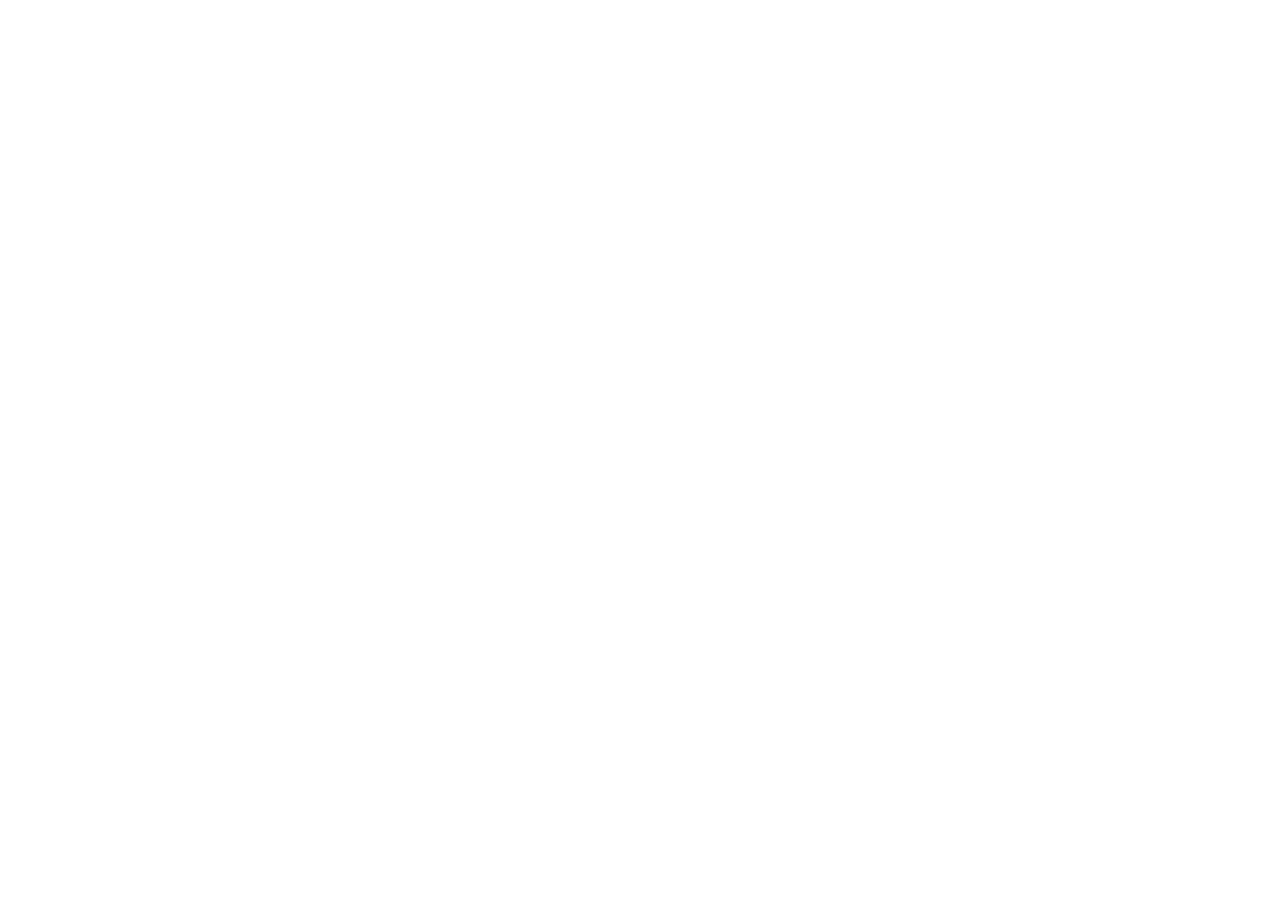
==== admin/index.html @ b1583049 "init" ====
<html lang="en">
<head>
    <meta charset="UTF-8">
    <meta name="viewport" content="width=device-width, initial-scale=1.0">
    <title>Document</title>
    <link rel="stylesheet" href="css/style.css">
</head>
<body>
    <script src="js/manage-posts.js"></script>
</body>
</html>
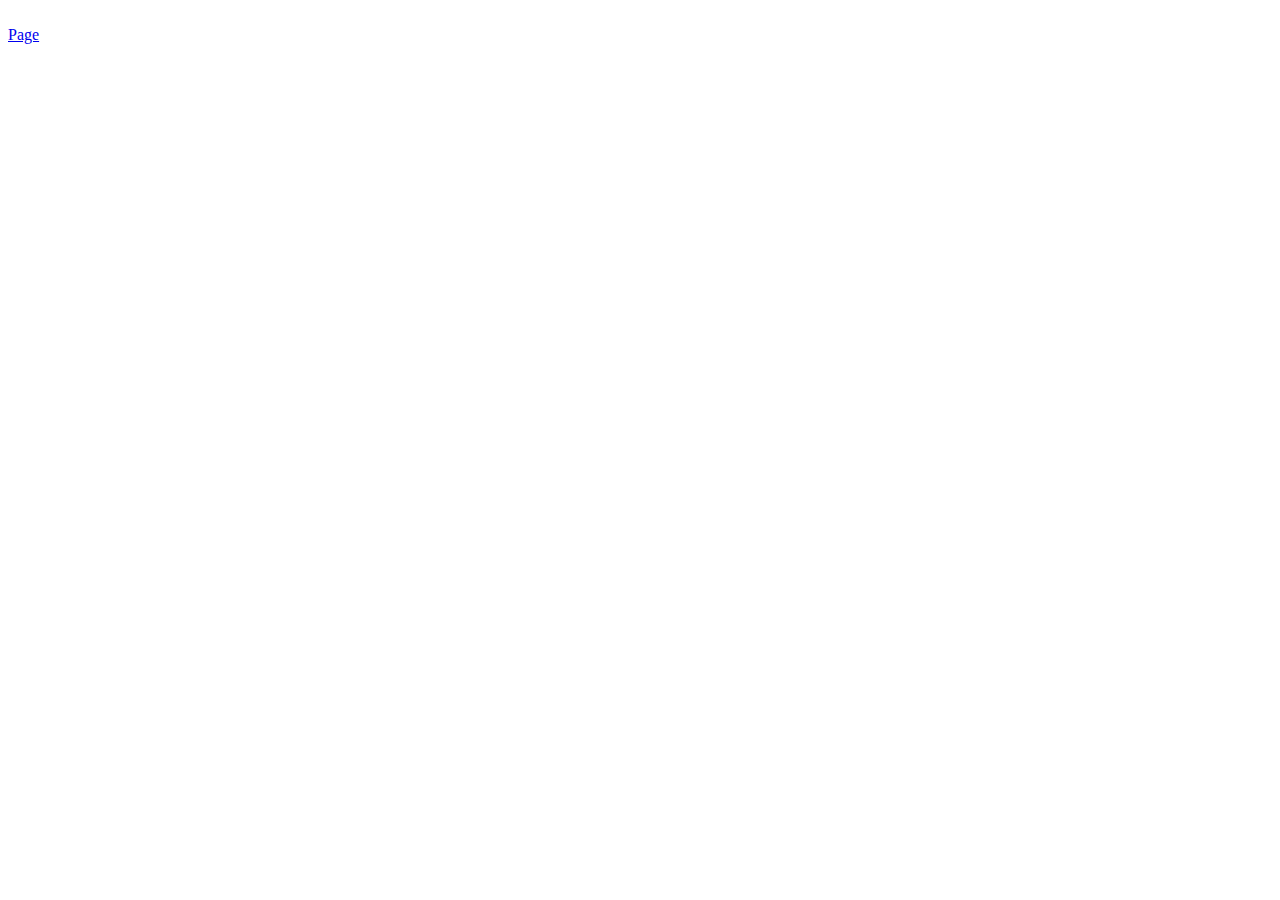
==== commit 585c9c2e: "Added a link to blog page" ====
--- a/admin/index.html
+++ b/admin/index.html
@@ -1,11 +1,16 @@
 <html lang="en">
+
 <head>
     <meta charset="UTF-8">
     <meta name="viewport" content="width=device-width, initial-scale=1.0">
     <title>Document</title>
     <link rel="stylesheet" href="css/style.css">
 </head>
+
 <body>
+
+    <a href="index.html" id="linkToBlogPage">Blog Page</a>
     <script src="js/manage-posts.js"></script>
 </body>
+
 </html>--- a/admin/css/style.css
+++ b/admin/css/style.css
@@ -0,0 +1,9 @@
+#linkToBlogPage {
+    margin-left: 83rem;
+
+}
+
+#linkToBlogPage :visited {
+    color: purple;
+    text-decoration: none;
+}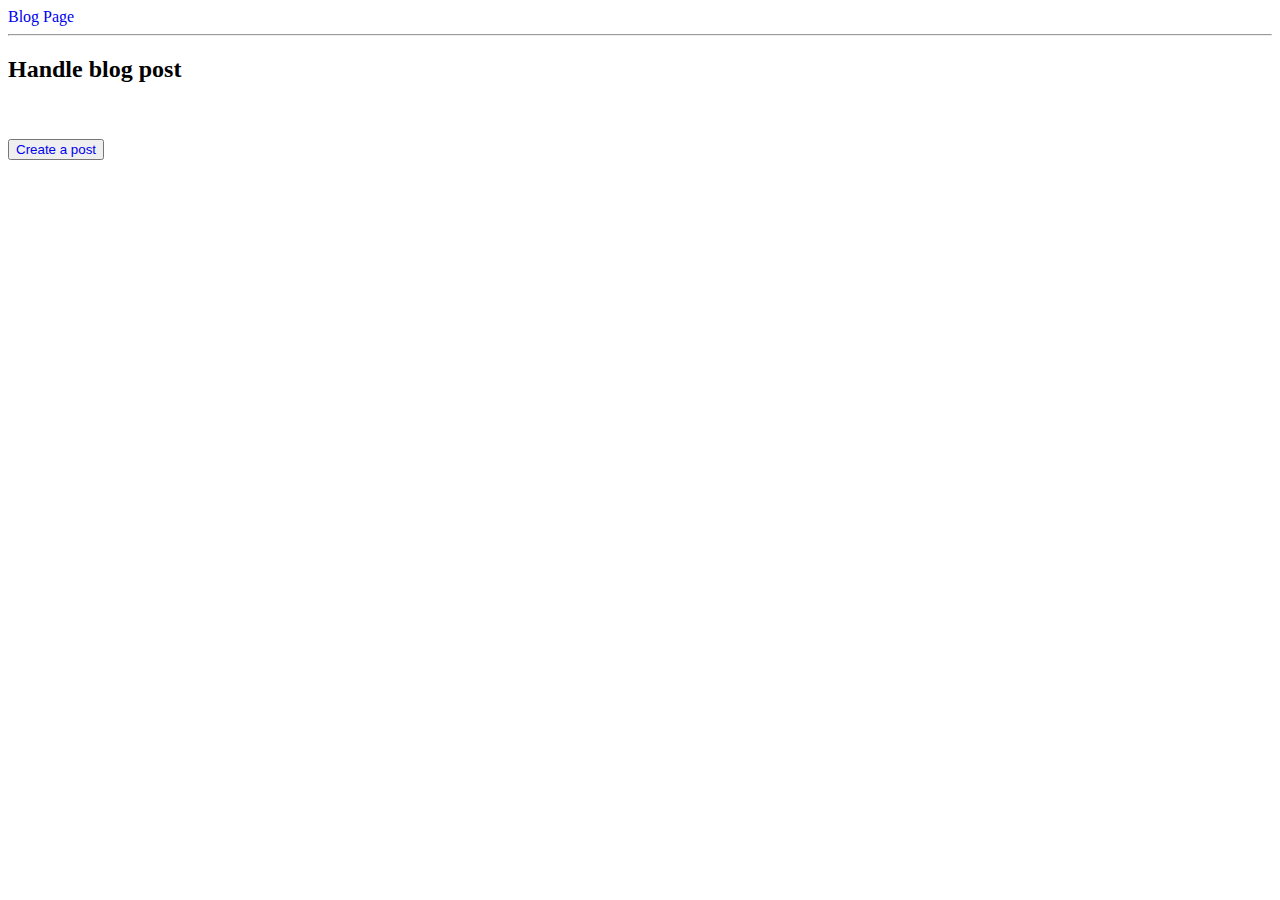
==== commit b3e4f6ba: "Added button to create a post" ====
--- a/admin/index.html
+++ b/admin/index.html
@@ -10,6 +10,12 @@
 <body>
 
     <a href="index.html" id="linkToBlogPage">Blog Page</a>
+    <hr>
+    <h2>Handle blog post</h2><br><br>
+    <button>
+        <a href="/admin/create-post.html " id="buttonToCreatePost">Create a post</a>
+    </button>
+
     <script src="js/manage-posts.js"></script>
 </body>
 
--- a/admin/css/style.css
+++ b/admin/css/style.css
@@ -1,9 +1,14 @@
-#linkToBlogPage {
-    margin-left: 83rem;
+#linkToBlogPage,
+#buttonToCreatePost {
 
+    text-decoration: none;
 }
 
 #linkToBlogPage :visited {
     color: purple;
-    text-decoration: none;
+
+}
+
+#buttonToCreatePost {
+    width: fit-content;
 }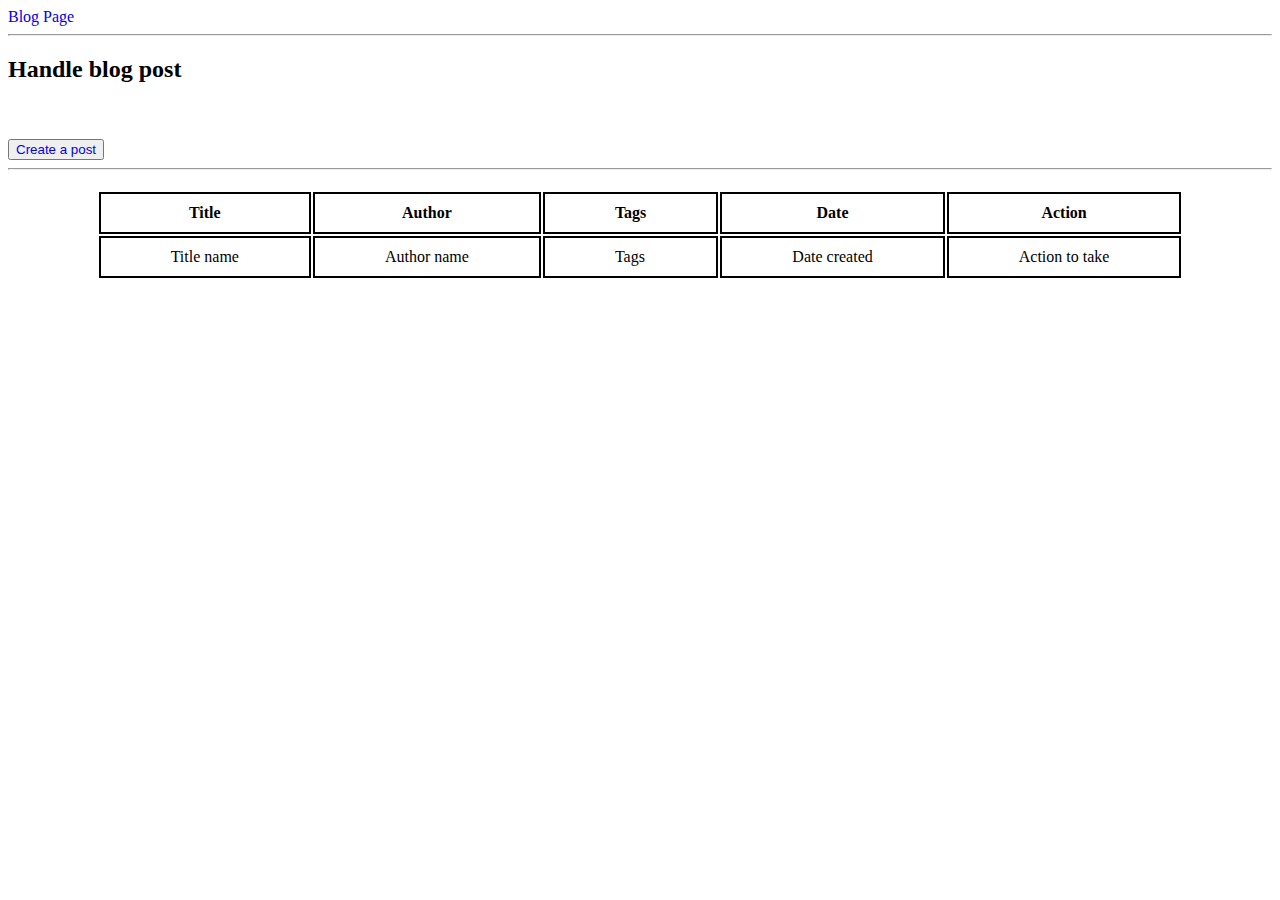
==== commit 9ec722a1: "Table init" ====
--- a/admin/index.html
+++ b/admin/index.html
@@ -15,6 +15,26 @@
     <button>
         <a href="/admin/create-post.html " id="buttonToCreatePost">Create a post</a>
     </button>
+    <hr>
+    <table>
+        <thead>
+            <tr>
+                <th>Title</th>
+                <th>Author</th>
+                <th>Tags</th>
+                <th>Date</th>
+                <th>Action</th>
+            </tr>
+        </thead>
+        <tbody>
+            <td> Title name</td>
+            <td>Author name</td>
+            <td>Tags</td>
+            <td>Date created</td>
+            <td>Action to take</td>
+        </tbody>
+    </table>
+
 
     <script src="js/manage-posts.js"></script>
 </body>
--- a/admin/css/style.css
+++ b/admin/css/style.css
@@ -11,4 +11,24 @@
 
 #buttonToCreatePost {
     width: fit-content;
+}
+
+table {
+    margin: 20px auto;
+}
+
+thead,
+tbody,
+tr {
+    border: 2px solid black;
+    padding: 0px 20px;
+    margin: 10px;
+    margin: 20px auto;
+}
+
+th,
+td {
+
+    padding: 10px 70px;
+    border: 2px solid black;
 }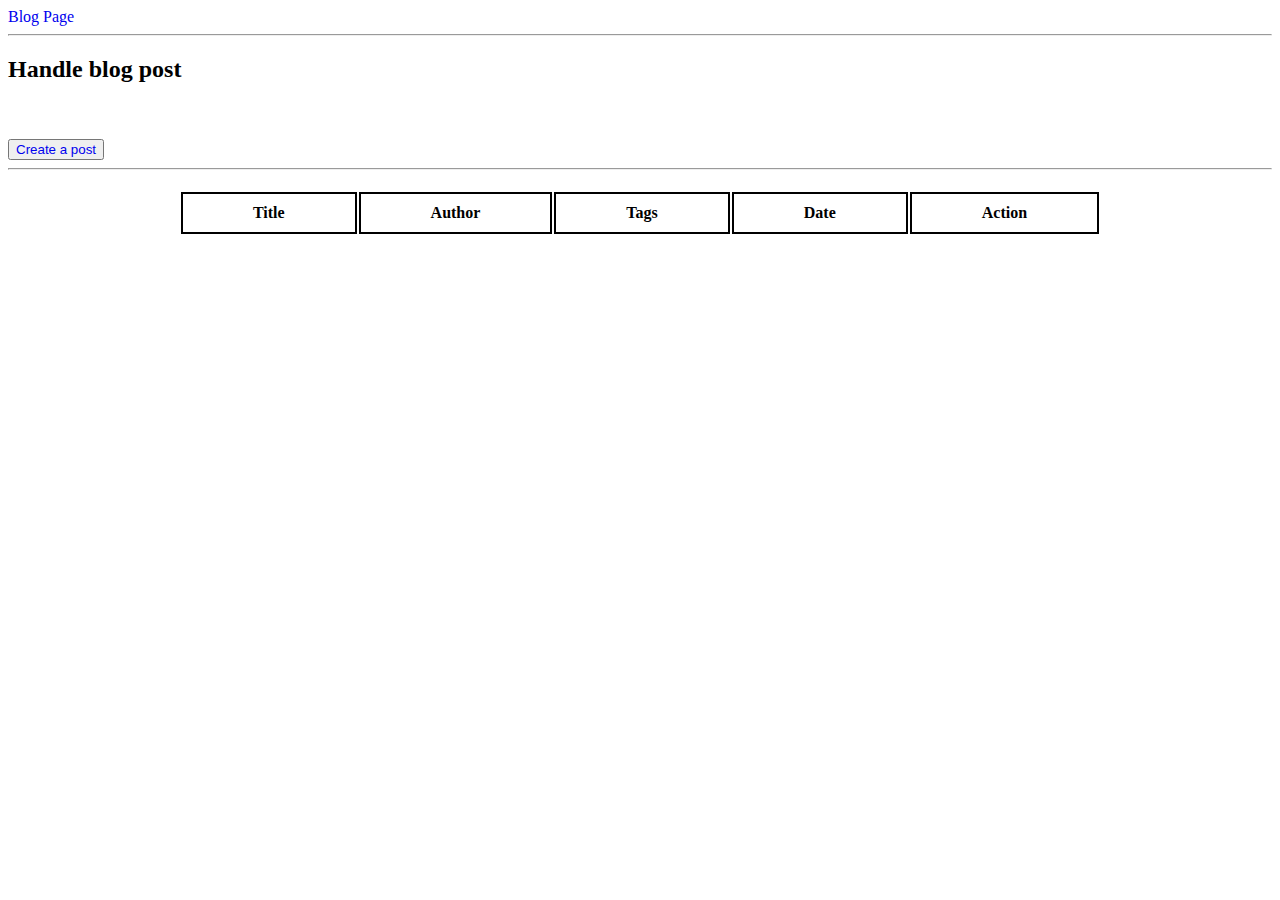
==== commit fbf99430: "Done with table  & inserting info about the post" ====
--- a/admin/index.html
+++ b/admin/index.html
@@ -26,12 +26,15 @@
                 <th>Action</th>
             </tr>
         </thead>
-        <tbody>
-            <td> Title name</td>
+        <tbody id="tbody">
+            <!--   <td> Title name</td>
             <td>Author name</td>
             <td>Tags</td>
             <td>Date created</td>
-            <td>Action to take</td>
+            <td>
+                <a href="">update</a><br>
+                <a href="">Delete</a>
+            </td>-->
         </tbody>
     </table>
 
